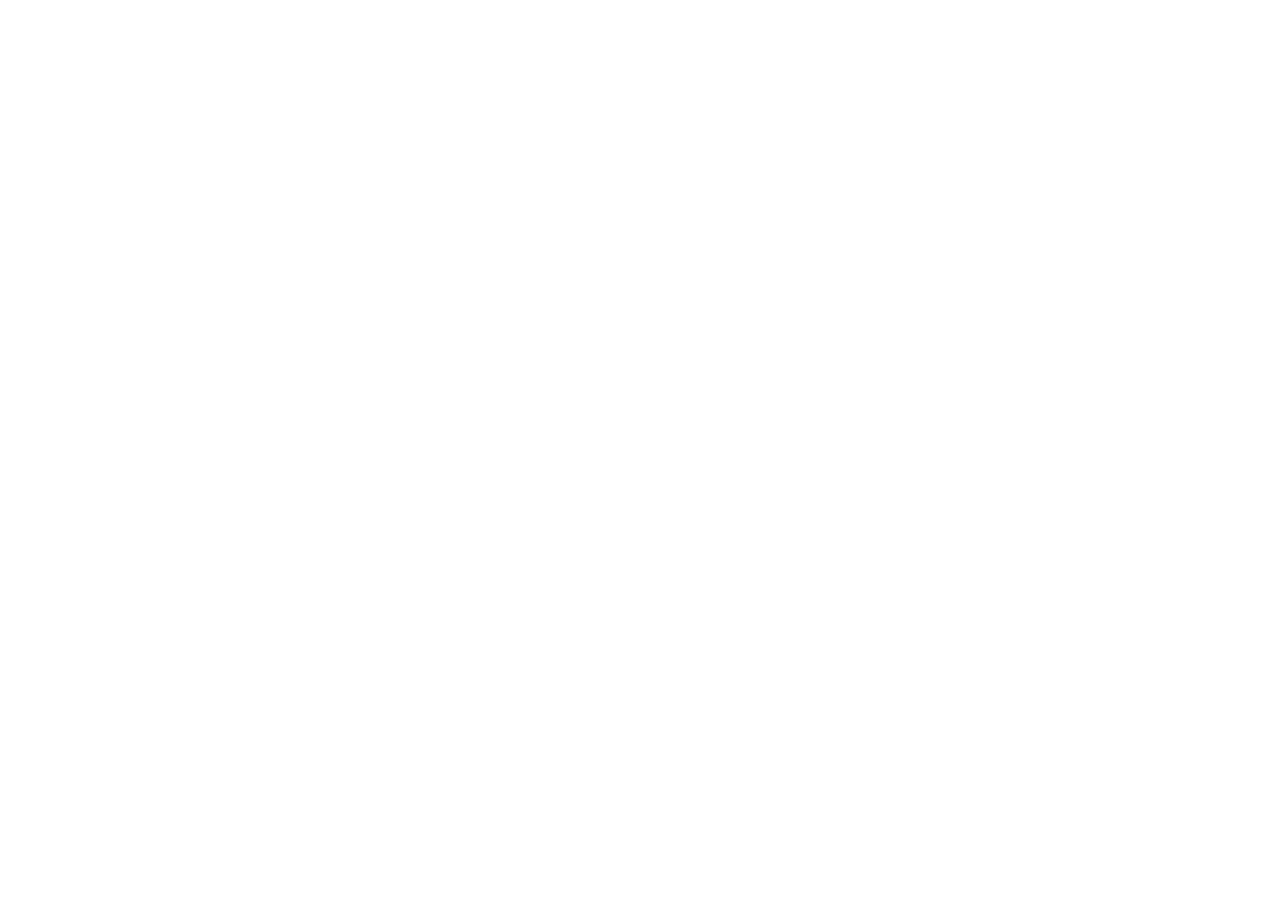
==== index.html @ f8343a14 "0.1.1" ====
<!DOCTYPE html>

<html>

  <head>
     <meta name="viewport" content="width=device-width"/>
      <script src="scripts/main.js"></script>
       <link href="styles/style.css" rel="stylesheet" type="text/css">
        <meta charset="UTF-8">
         <title>AUTO ECOLE PILOT'IN</title>
          </head>

  <body>

    </body>

</html>
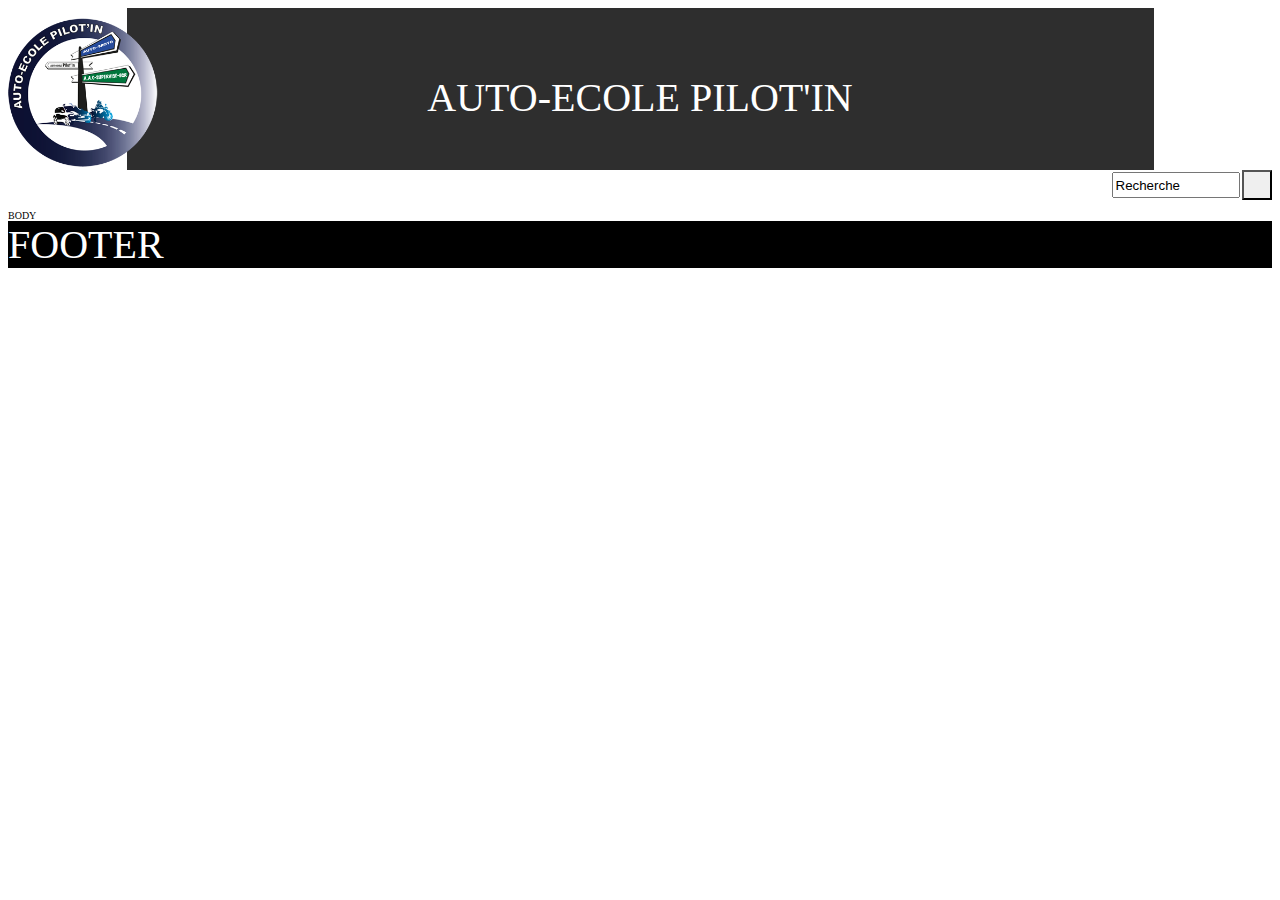
==== commit 044bc198: "0.1.3" ====
--- a/index.html
+++ b/index.html
@@ -10,8 +10,25 @@
          <title>AUTO ECOLE PILOT'IN</title>
           </head>
 
+  <header>
+    <p class="flotte">
+    <img src="image/logo-280px-.jpg" width=150 />
+    <center> <div id="name"> AUTO-ECOLE PILOT'IN </div> </center>
+        <div id="searchbar">
+       <form action="" class="formulaire">
+       <input class="champ" type="text" value="Recherche"/>
+       <input class="bouton" type="button" value=" " />
+       </form>
+            </div>
+              </p>
+                                      </header>
+
   <body>
-
+BODY
     </body>
 
+  <footer>
+FOOTER
+    </footer>
+
 </html>
--- a/styles/style.css
+++ b/styles/style.css
@@ -0,0 +1,37 @@
+header {
+  background-color: white;
+  text-align: left;
+}
+
+.flotte {
+float:left;
+}
+
+div#name {
+  text-align: center;
+  color : white;
+  font-size: 40px;
+  padding: 65px;
+  border: 1px solid #2E2E2E;
+  height: 30px;
+  width: 895px;
+  background-color: #2E2E2E;
+}
+
+body {
+  background-color: ;
+  color : black;
+  font-size: 10px;
+}
+
+
+footer {
+  background-color: #000000;
+  color : white;
+  font-size: 40px;
+}
+
+#searchbar { width: 100%; text-align: right; }
+.formulaire               {display:inline-block;}
+.formulaire .champ       {width:120px; height:20px;}
+.formulaire .bouton       { background-image: url(images/searchbar_button.png);background-repeat: no-repeat;width: 30px;height: 30px;padding: 0; }
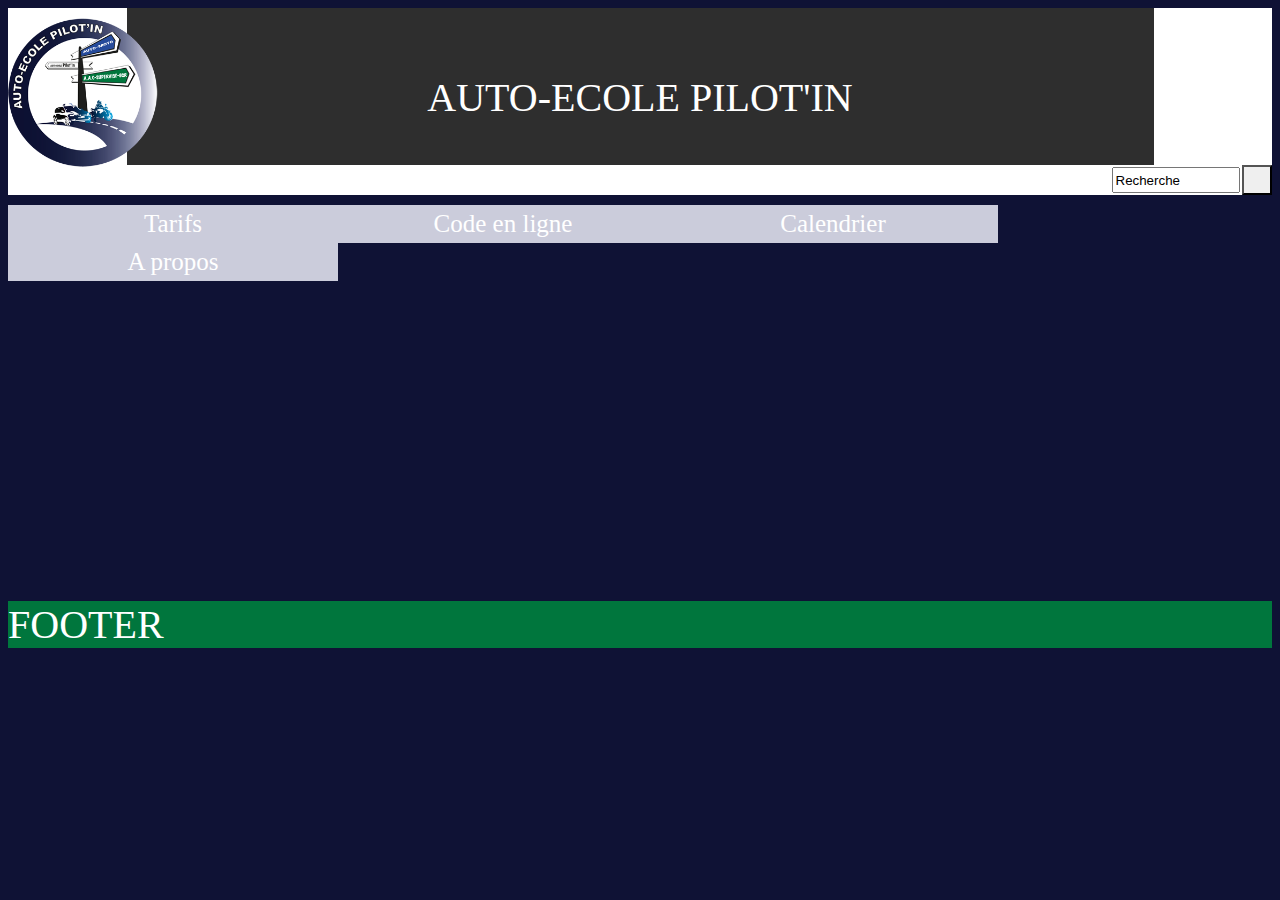
==== commit 8e197af3: "Desing 0.2" ====
--- a/index.html
+++ b/index.html
@@ -20,12 +20,33 @@
        <input class="bouton" type="button" value=" " />
        </form>
             </div>
+
               </p>
                                       </header>
 
+
+
   <body>
-BODY
+
+    <div id="menu">
+    <ul>
+      <li><a href="#">Tarifs</a></li>
+      <li><a href="#">Code en ligne</a>
+        <ul>
+          <li><a href="#">Sous-item 1</a></li>
+          <li><a href="#">Sous-item 2</a></li>
+          <li><a href="#">Sous-item 3</a></li>
+        </ul>
+      </li>
+      <li><a href="#">Calendrier</a></li>
+      <li><a href="#">A propos</a></li>
+    </ul>
+    </div>
+
     </body>
+
+<br><br><br><br><br><br><br><br><br><br><br><br><br><br><br><br><br><br>
+<br><br><br><br><br><br><br><br><br><br><br><br><br><br><br><br><br><br>
 
   <footer>
 FOOTER
--- a/styles/style.css
+++ b/styles/style.css
@@ -13,20 +13,20 @@
   font-size: 40px;
   padding: 65px;
   border: 1px solid #2E2E2E;
-  height: 30px;
+  height: 25px;
   width: 895px;
   background-color: #2E2E2E;
 }
 
 body {
-  background-color: ;
+  background-color: #0f1235;
   color : black;
   font-size: 10px;
 }
 
 
 footer {
-  background-color: #000000;
+  background-color: #00763d;
   color : white;
   font-size: 40px;
 }
@@ -35,3 +35,31 @@
 .formulaire               {display:inline-block;}
 .formulaire .champ       {width:120px; height:20px;}
 .formulaire .bouton       { background-image: url(images/searchbar_button.png);background-repeat: no-repeat;width: 30px;height: 30px;padding: 0; }
+
+#menu ul {
+ margin:0;
+ padding:0;
+ list-style-type:none;
+ text-align:center;
+ }
+#menu li {
+ float:left;
+ margin:auto;
+ padding:0;
+ background-color:#cbccdb;
+ }
+#menu li a {
+ display:block;
+ width:320px;
+ color:white;
+ text-decoration:none;
+ padding:5px;
+ font-size: 25px;
+ }
+#menu li a:hover {
+ color:#FFD700;
+ }
+
+ #menu ul li ul {
+ display:none;
+ }
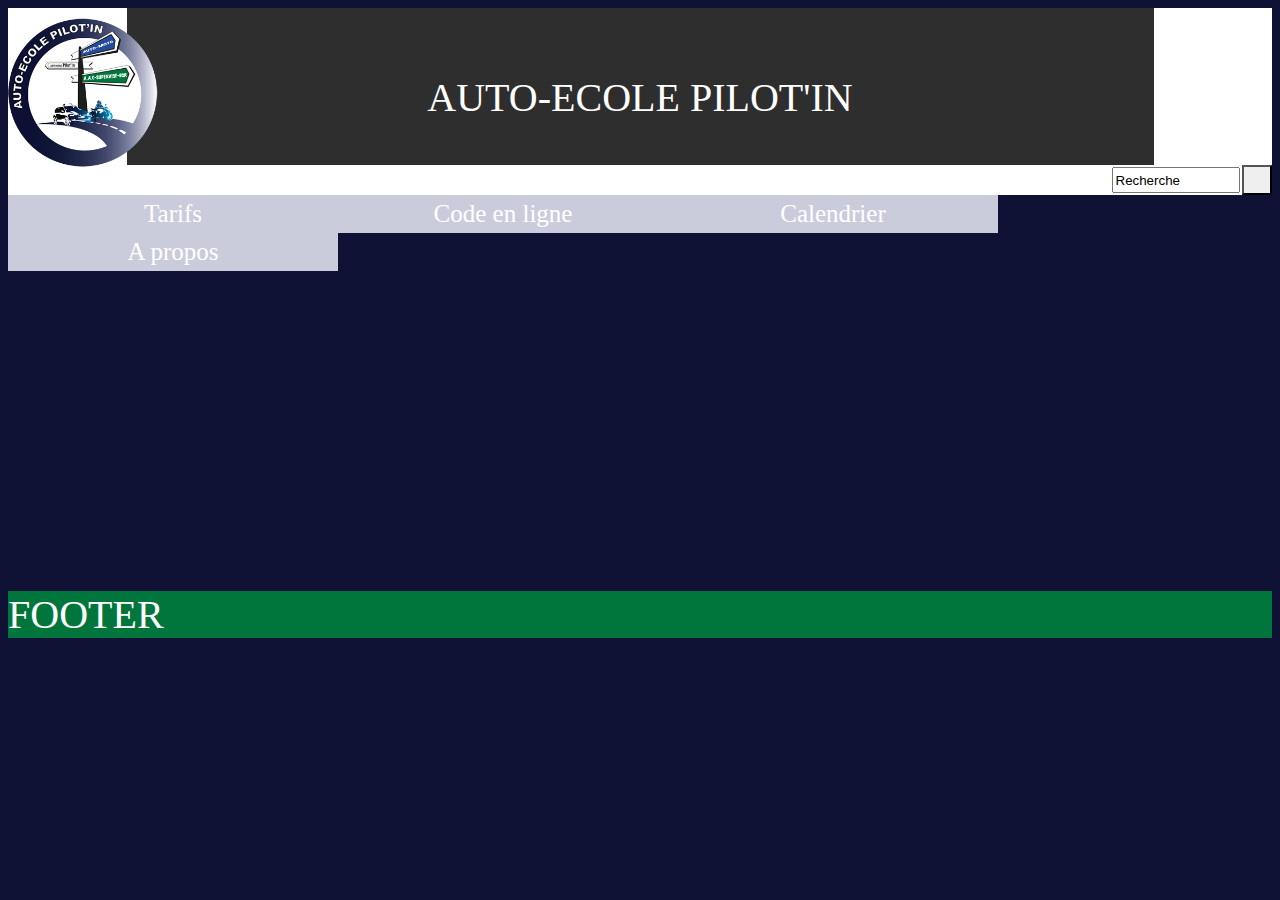
==== commit 9e48aa7f: "0.2.1" ====
--- a/index.html
+++ b/index.html
@@ -12,36 +12,37 @@
 
   <header>
     <p class="flotte">
-    <img src="image/logo-280px-.jpg" width=150 />
-    <center> <div id="name"> AUTO-ECOLE PILOT'IN </div> </center>
-        <div id="searchbar">
-       <form action="" class="formulaire">
-       <input class="champ" type="text" value="Recherche"/>
-       <input class="bouton" type="button" value=" " />
-       </form>
-            </div>
-
-              </p>
-                                      </header>
+      <img src="image/logo-280px-.jpg" width=150 />
+        <center> <div id="name"> AUTO-ECOLE PILOT'IN </div> </center>
+          <div id="searchbar">
+            <form action="" class="formulaire">
+              <input class="champ" type="text" value="Recherche"/>
+                <input class="bouton" type="button" value=" " />
+                   </form>
+                     </div
+                       </p>
+                         </header>
 
 
 
   <body>
 
     <div id="menu">
-    <ul>
-      <li><a href="#">Tarifs</a></li>
-      <li><a href="#">Code en ligne</a>
-        <ul>
-          <li><a href="#">Sous-item 1</a></li>
-          <li><a href="#">Sous-item 2</a></li>
-          <li><a href="#">Sous-item 3</a></li>
-        </ul>
-      </li>
-      <li><a href="#">Calendrier</a></li>
-      <li><a href="#">A propos</a></li>
-    </ul>
-    </div>
+     <ul>
+       <li><a href="#">Tarifs</a></li>
+         <li><a href="#">Code en ligne</a>
+           <ul>
+             <li><a href="#">Sous-item 1</a></li>
+               <li><a href="#">Sous-item 2</a></li>
+                 <li><a href="#">Sous-item 3</a></li>
+                   </ul>
+                     </li>
+                       <li><a href="#">Calendrier</a></li>
+                         <li><a href="#">A propos</a></li>
+                            </ul>
+                              </div>
+
+
 
     </body>
 
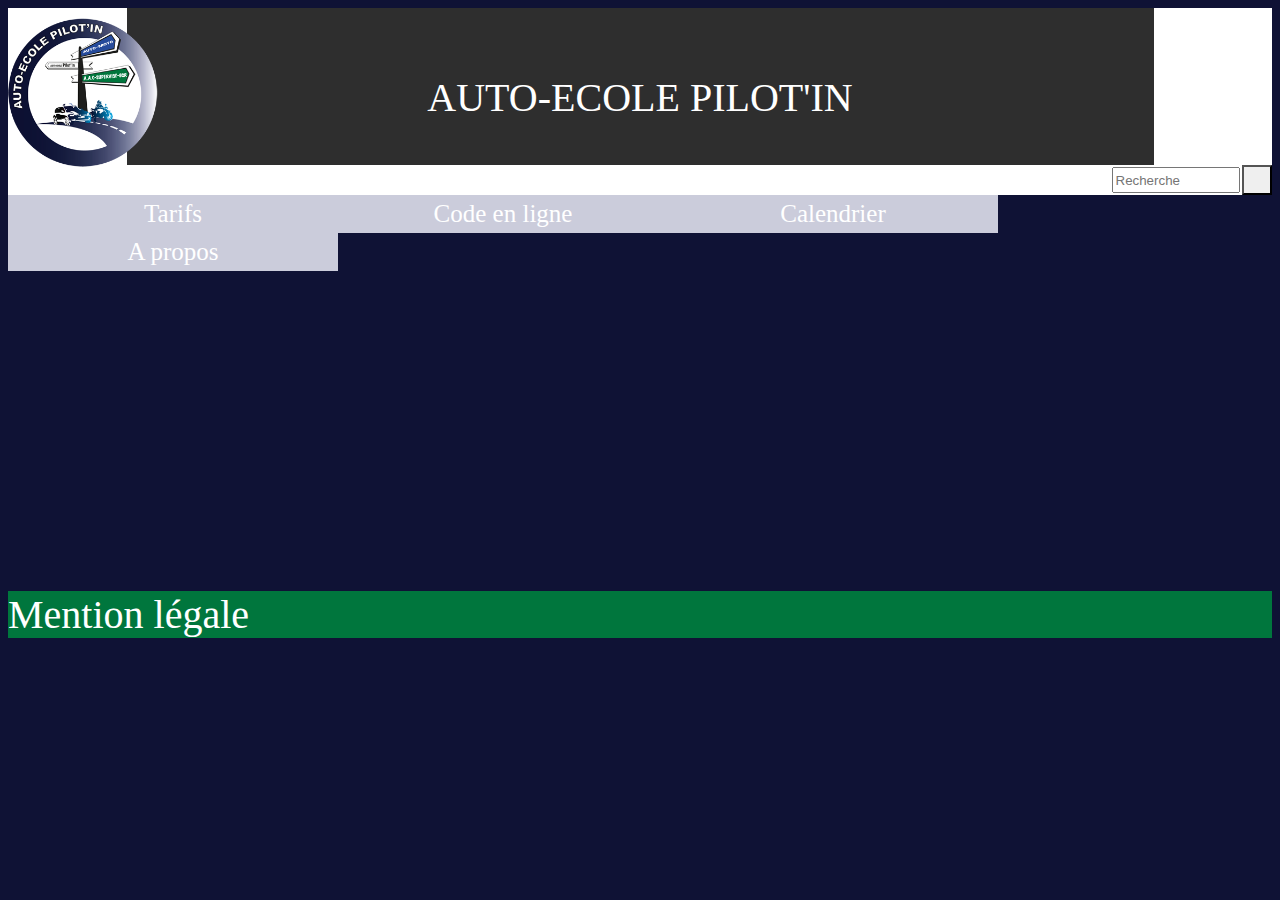
==== commit b8db857d: "Menu" ====
--- a/index.html
+++ b/index.html
@@ -16,7 +16,7 @@
         <center> <div id="name"> AUTO-ECOLE PILOT'IN </div> </center>
           <div id="searchbar">
             <form action="" class="formulaire">
-              <input class="champ" type="text" value="Recherche"/>
+              <input class="champ" type="text" value="" required placeholder="Recherche" />
                 <input class="bouton" type="button" value=" " />
                    </form>
                      </div
@@ -29,18 +29,36 @@
 
     <div id="menu">
      <ul>
-       <li><a href="#">Tarifs</a></li>
-         <li><a href="#">Code en ligne</a>
-           <ul>
-             <li><a href="#">Sous-item 1</a></li>
-               <li><a href="#">Sous-item 2</a></li>
-                 <li><a href="#">Sous-item 3</a></li>
-                   </ul>
-                     </li>
-                       <li><a href="#">Calendrier</a></li>
-                         <li><a href="#">A propos</a></li>
-                            </ul>
-                              </div>
+       <li><a href="tarifs.html">Tarifs</a>
+         <ul>
+           <li><a href="#">Sous-item 1</a></li>
+           <li><a href="#">Sous-item 2</a></li>
+           <li><a href="#">Sous-item 3</a></li>
+             </ul>
+              </li>
+               <li><a href="code.html">Code en ligne</a>
+                  <ul>
+          <li><a href="#">Sous-item 1</a></li>
+          <li><a href="#">Sous-item 2</a></li>
+          <li><a href="#">Sous-item 3</a></li>
+            </ul>
+              </li>
+                <li><a href="#">Calendrier</a>
+                 <ul>
+          <li><a href="#">Sous-item 1</a></li>
+          <li><a href="#">Sous-item 2</a></li>
+          <li><a href="#">Sous-item 3</a></li>
+            </ul>
+              </li>
+                 <li><a href="#">A propos</a>
+                   <ul>
+         <li><a href="#">Sous-item 1</a></li>
+         <li><a href="#">Sous-item 2</a></li>
+         <li><a href="#">Sous-item 3</a></li>
+           </ul>
+            </li>
+             </ul>
+               </div>
 
 
 
@@ -50,7 +68,7 @@
 <br><br><br><br><br><br><br><br><br><br><br><br><br><br><br><br><br><br>
 
   <footer>
-FOOTER
+Mention légale
     </footer>
 
 </html>
--- a/styles/style.css
+++ b/styles/style.css
@@ -60,6 +60,18 @@
  color:#FFD700;
  }
 
- #menu ul li ul {
+#menu ul li ul {
  display:none;
  }
+
+ #menu ul li:hover ul {
+ display:block;
+ }
+
+#menu li:hover ul li {
+ float:none;
+ }
+
+ #menu li ul {
+ position:absolute;
+ }
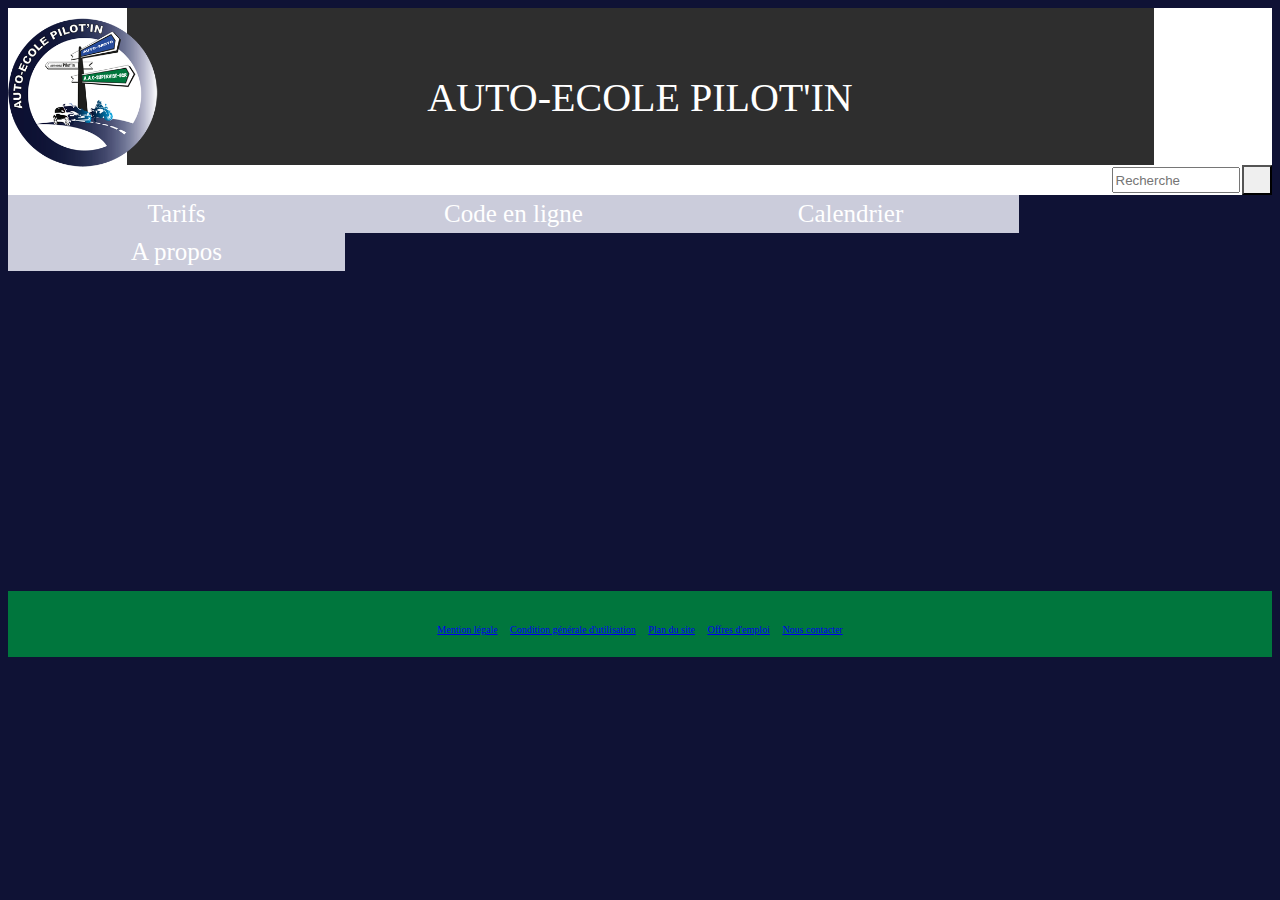
==== commit c8272802: "0.3" ====
--- a/index.html
+++ b/index.html
@@ -29,27 +29,14 @@
 
     <div id="menu">
      <ul>
-       <li><a href="tarifs.html">Tarifs</a>
+       <li><a href="footer/tarifs.html">Tarifs</a>
          <ul>
-           <li><a href="#">Sous-item 1</a></li>
-           <li><a href="#">Sous-item 2</a></li>
-           <li><a href="#">Sous-item 3</a></li>
+           <li><a href="tarifs/a.html">Permis A</a></li>
+           <li><a href="tarifs/b.html">Permis B</a></li>
              </ul>
               </li>
-               <li><a href="code.html">Code en ligne</a>
-                  <ul>
-          <li><a href="#">Sous-item 1</a></li>
-          <li><a href="#">Sous-item 2</a></li>
-          <li><a href="#">Sous-item 3</a></li>
-            </ul>
-              </li>
-                <li><a href="#">Calendrier</a>
-                 <ul>
-          <li><a href="#">Sous-item 1</a></li>
-          <li><a href="#">Sous-item 2</a></li>
-          <li><a href="#">Sous-item 3</a></li>
-            </ul>
-              </li>
+               <li><a href="footer/code.html">Code en ligne</a></li>
+                <li><a href="footer/calendrier.html">Calendrier</a></li>
                  <li><a href="#">A propos</a>
                    <ul>
          <li><a href="#">Sous-item 1</a></li>
@@ -68,7 +55,17 @@
 <br><br><br><br><br><br><br><br><br><br><br><br><br><br><br><br><br><br>
 
   <footer>
-Mention légale
+    <br><br><br>
+       <a href="footer/mention.html">Mention légale</a>
+    &nbsp;&nbsp;&nbsp;
+         <a href="footer/condition.html">Condition générale d'utilisation</a>
+    &nbsp;&nbsp;&nbsp;
+           <a href="footer/plan.html">Plan du site</a>
+    &nbsp;&nbsp;&nbsp;
+             <a href="footer/emploi.html">Offres d'emploi</a>
+    &nbsp;&nbsp;&nbsp;
+               <a href="footer/contacter.html">Nous contacter</a>
+    <br><br><br>
     </footer>
 
 </html>
--- a/styles/style.css
+++ b/styles/style.css
@@ -26,9 +26,10 @@
 
 
 footer {
+  text-align: center;
   background-color: #00763d;
   color : white;
-  font-size: 40px;
+  font-size: 10px;
 }
 
 #searchbar { width: 100%; text-align: right; }
@@ -50,7 +51,7 @@
  }
 #menu li a {
  display:block;
- width:320px;
+ width:327px;
  color:white;
  text-decoration:none;
  padding:5px;
